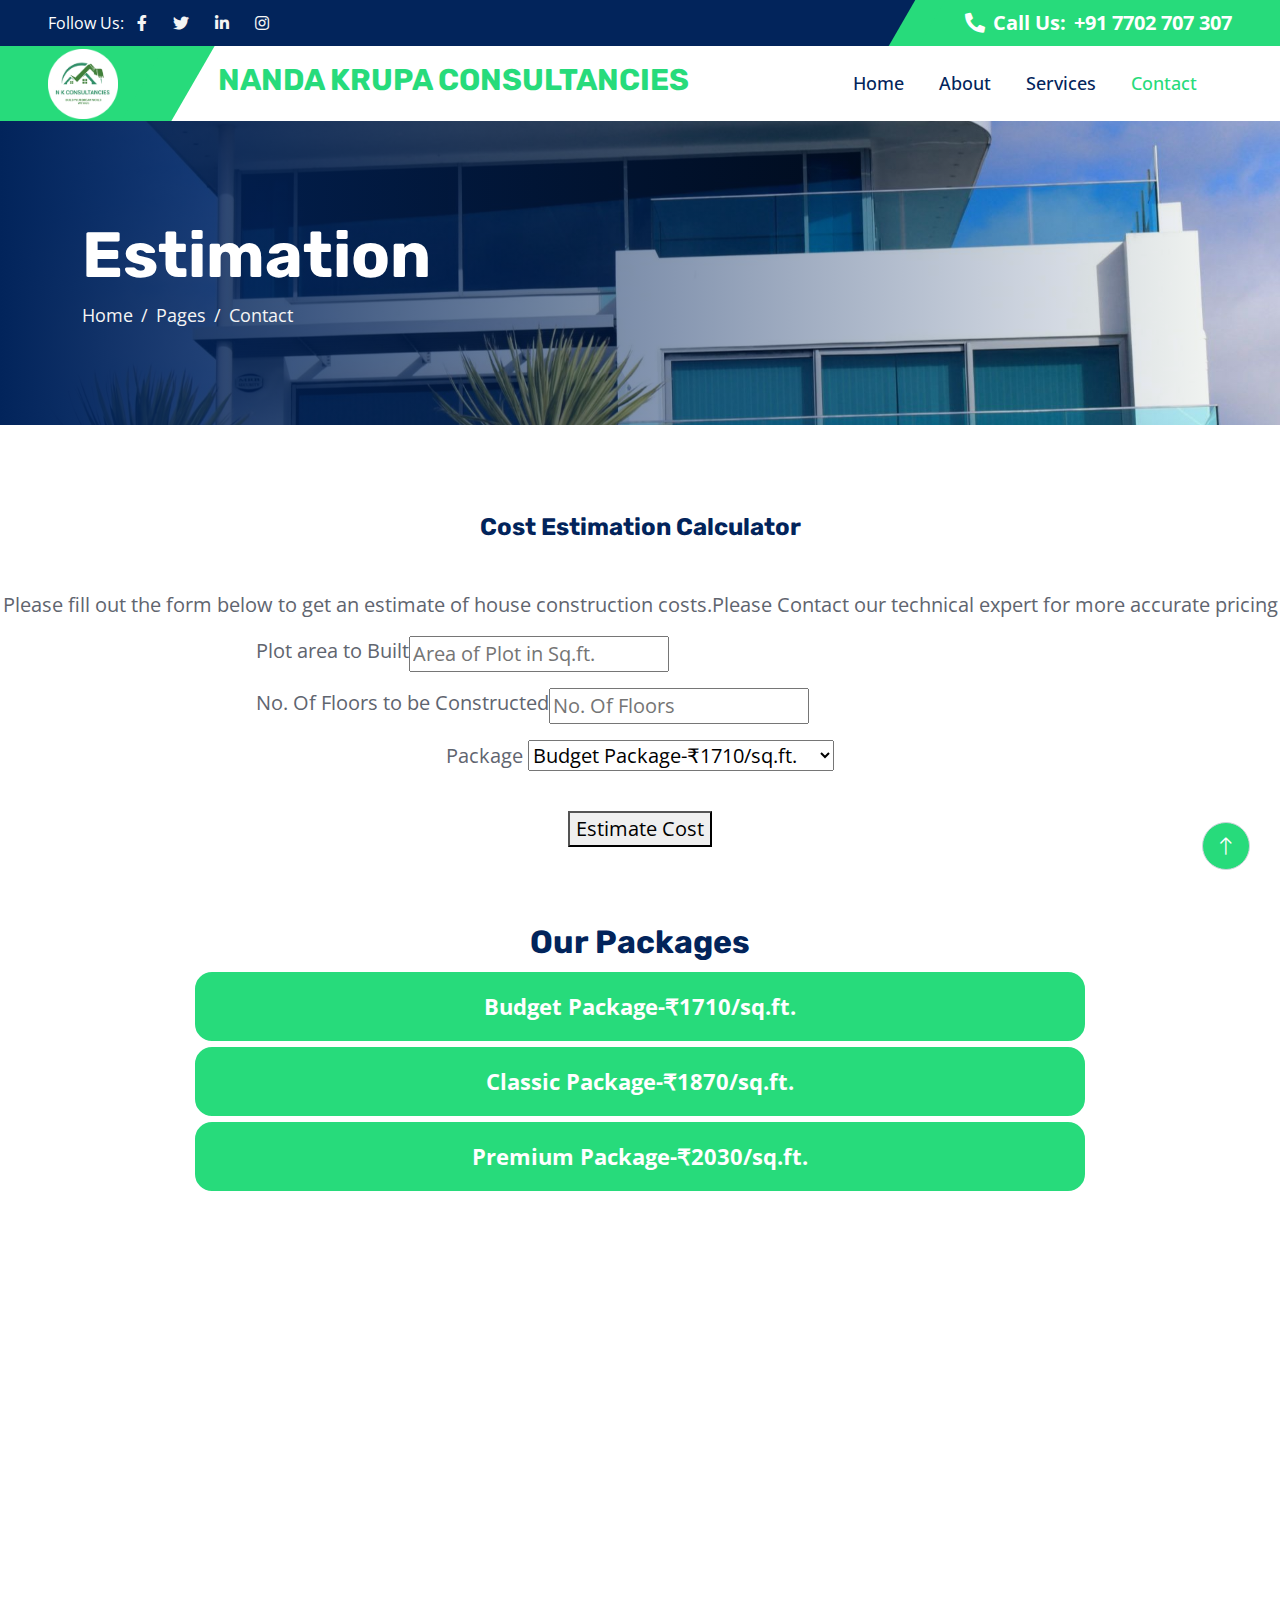
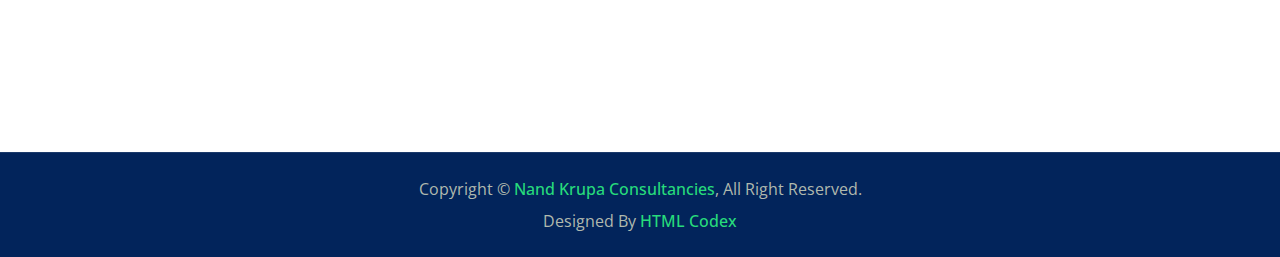
==== estimation.html @ 555794be "Add files via upload" ====
<!DOCTYPE html>
<html lang="en">
  <head>
    <meta charset="utf-8" />
    <title>N K Consultancies</title>
    <meta content="width=device-width, initial-scale=1.0" name="viewport" />
    <meta content="" name="keywords" />
    <meta content="" name="description" />

    <!-- Favicon -->
    <link href="favicon.png" rel="shortcut Icon" type="img/png" />

    <!-- Google Web Fonts -->
    <link rel="preconnect" href="https://fonts.googleapis.com" />
    <link rel="preconnect" href="https://fonts.gstatic.com" crossorigin />
    <link
      href="https://fonts.googleapis.com/css2?family=Open+Sans:wght@400;500;600&family=Rubik:wght@500;600;700&display=swap"
      rel="stylesheet"
    />

    <!-- Icon Font Stylesheet -->
    <link
      href="https://cdnjs.cloudflare.com/ajax/libs/font-awesome/5.10.0/css/all.min.css"
      rel="stylesheet"
    />
    <link
      href="https://cdn.jsdelivr.net/npm/bootstrap-icons@1.4.1/font/bootstrap-icons.css"
      rel="stylesheet"
    />

    <!-- Libraries Stylesheet -->
    <link href="lib/animate/animate.min.css" rel="stylesheet" />
    <link href="lib/owlcarousel/assets/owl.carousel.min.css" rel="stylesheet" />

    <!-- Customized Bootstrap Stylesheet -->
    <link href="css/bootstrap.min.css" rel="stylesheet" />

    <!-- Template Stylesheet -->
    <link href="css/style.css" rel="stylesheet" />
  </head>

  <body>
    <!-- Spinner Start -->
    <div
      id="spinner"
      class="show bg-white position-fixed translate-middle w-100 vh-100 top-50 start-50 d-flex align-items-center justify-content-center"
    >
      <div
        class="spinner-border text-primary"
        role="status"
        style="width: 3rem; height: 3rem"
      ></div>
    </div>
    <!-- Spinner End -->

    <!-- Topbar Start -->
    <div class="container-fluid bg-dark px-0">
      <div class="row g-0 d-none d-lg-flex">
        <div class="col-lg-6 ps-5 text-start">
          <div class="h-100 d-inline-flex align-items-center text-white">
            <span>Follow Us:</span>
            <a class="btn btn-link text-light" href=""
              ><i class="fab fa-facebook-f"></i
            ></a>
            <a class="btn btn-link text-light" href=""
              ><i class="fab fa-twitter"></i
            ></a>
            <a class="btn btn-link text-light" href=""
              ><i class="fab fa-linkedin-in"></i
            ></a>
            <a class="btn btn-link text-light" href=""
              ><i class="fab fa-instagram"></i
            ></a>
          </div>
        </div>
        <div class="col-lg-6 text-end">
          <div
            class="h-100 topbar-right d-inline-flex align-items-center text-white py-2 px-5"
          >
            <span class="fs-5 fw-bold me-2"
              ><i class="fa fa-phone-alt me-2"></i>Call Us:</span
            >
            <span class="fs-5 fw-bold">+91 7702 707 307</span>
          </div>
        </div>
      </div>
    </div>
    <!-- Topbar End -->

    <!-- Navbar Start -->
    <nav
      class="navbar navbar-expand-lg bg-white navbar-light sticky-top py-0 pe-5"
    >
      <a href="index.html" class="navbar-brand ps-5 me-0">
        <img
          class="logo"
          src="img/Logo.png"
          alt="N K Consulatancies"
          width="70px"
          height="70px"
        />
      </a>
      <h1 class="cotitle">NANDA KRUPA CONSULTANCIES</h1>
      <button
        type="button"
        class="navbar-toggler me-0"
        data-bs-toggle="collapse"
        data-bs-target="#navbarCollapse"
      >
        <span class="navbar-toggler-icon"></span>
      </button>
      <div class="collapse navbar-collapse" id="navbarCollapse">
        <div class="navbar-nav ms-auto p-4 p-lg-0">
          <a href="index.html" class="nav-item nav-link">Home</a>
          <a href="about.html" class="nav-item nav-link">About</a>
          <a href="service.html" class="nav-item nav-link">Services</a>
        <div class="nav-item dropdown">
            <!-- <a
              href="#"
              class="nav-link dropdown-toggle"
              data-bs-toggle="dropdown"
              >Pages</a
            > -->
            <div class="dropdown-menu bg-light m-0">
              <a href="project.html" class="dropdown-item">Projects</a>
              <a href="feature.html" class="dropdown-item">Features</a>
              <a href="team.html" class="dropdown-item">Our Team</a>
              <a href="testimonial.html" class="dropdown-item">Testimonial</a>
              <a href="404.html" class="dropdown-item">404 Page</a>
            </div>
          </div>
          <a href="contact.html" class="nav-item nav-link active">Contact</a>
        </div>
        <!-- <a href="" class="btn btn-primary px-3 d-none d-lg-block">Get A Quote</a> -->
      </div>
    </nav>
    <!-- Navbar End -->

    <!-- Page Header Start -->
    <div
      class="container-fluid page-header py-5 mb-5 wow fadeIn"
      data-wow-delay="0.1s"
    >
      <div class="container py-5">
        <h1 class="display-3 text-white animated slideInRight">Estimation</h1>
        <nav aria-label="breadcrumb">
          <ol class="breadcrumb animated slideInRight mb-0">
            <li class="breadcrumb-item"><a href="#">Home</a></li>
            <li class="breadcrumb-item"><a href="#">Pages</a></li>
            <li class="breadcrumb-item active" aria-current="page">Contact</li>
          </ol>
        </nav>
      </div>
    </div>
    <!-- Page Header End -->
    <div>
      <h2 class="paragrap">Cost Estimation Calculator</h2>
      <p class="ff">
        Please fill out the form below to get an estimate of house construction
        costs.Please Contact our technical expert for more accurate pricing
      </p>
      <p class="ilb">
        <label for="plot_area">Plot area to Built</label>
        <input
          type="number"
          id="plot_area"
          placeholder="Area of Plot in Sq.ft."
        />
      </p>

      <!-- </td>
          <td> -->
      <p class="ilb">
        <label for="no_Of_floor">No. Of Floors to be Constructed</label>
        <input type="number" id="no_Of_floor" placeholder="No. Of Floors" />
      </p>
      <!--  </td>
        </tr>
        <tr>
          <td rowspan="2"> -->
      <p class="cen">
        <label for="package">Package</label>
        <select id="package_value">
          <option value="1710">Budget Package-₹1710/sq.ft.</option>
          <option value="1870">Classic Package-₹1870/sq.ft.</option>
          <option value="2030">Premium Package-₹2030/sq.ft.</option>
        </select>
      </p>
      <!-- </td>
        </tr>
      </table> -->
      <br />
      <p class="cen">
        <button onclick="multiply()"><p class="est">Estimate Cost</p></button>
      </p>
      <div class="paragrap" id="total"></div>
    </div>

    <!--                                 Packages Start Here                        -->
    <h2 class="packages">Our Packages</h2>
    <button type="button" class="collapsible " id="package1">Budget Package-&#8377;1710/sq.ft.</button>
    <div class="content">
    <!--------------Budget details table starts here------->
    <section id="pack_one">
        <div class="row">
          <div class="benefits">
          <h3 class="paragrap">Structure</h3>
          </div>
          <table>
            <tr><th>Steel</th><td>Sunvik,Meenakshi,I Steel, Kamdhenu or equivalent</td></tr>
            <tr><th>Aggregrates</th><td>20mm&40mm </td></tr>  
            <tr><th>Blocks</th><td>Standard Solid Concrete blocks. 6 inch 4 inch</td></tr>
              <tr><th>Cement</th><td>Dalmia, Coromandal or Zuari or equivalent 43 or 53 grade </td></tr>
              <tr><th>RCC Design Mix </th><td>As per the structural designer recommendation</td></tr>
              <tr><th>Ceiling Height </th><td>1O feet (Finished Floor level to Finished Floor level) </td></tr>
          </table>
          <div class="benefits">
            <h3 class="paragrap">Kitchen</h3>
          </div>
          <table>
              <tr>
              <th>Ceramic Wall Tiles </th><td>( 2 feet above kitchen slab ) - Upto Rs.40 per Sqft </td>
              </tr>
              <tr><th>Main Sink Faucet </th><td>Upto Rs.1300</td></tr>
              <tr><th>Any Other Faucet & Accessories </th><td>ISI Marked </td></tr>
              <tr><th>Kitchen Sink </th><td>Stainless Steel Single Sink worth Rs.3000 </td></tr>
          </table>
          <div class="benefits">
            <h3 class="paragrap">Bathroom</h3>
          </div>
          <table>
            <tr>
            <tr><th>Bathroom Ceramic Wall Tiles</th><td>Tiles with 7 feet height - Upto Rs.40 per Sqft</td></tr>
            <tr><th>Sanitary ware & CP Fittings</th><td>Upto Rs.30000 per 1000 sqft of construction</td></tr>
            <tr><th>CPVC Pipe </th><td>Astral or equivalent </td></tr>
            <tr><th>Bathroom doors</th><td>Waterproof flush doors </td></tr>
             <tr><th>Mirror, Soap Dish, Towel Rail</th><td></td></tr> 
            </tr>
          </table>
          <div class="benefits">
            <h3 class="paragrap">Doors and Windows</h3>
          </div>
          <table>
            <tr><th>Main Door</th><td>Flush Door With Veneer. Sal wood frame of 5 inch by 3 inch, worth Rs.13000 including fixtures </td></tr>
            <tr><th>Windows</th><td>Aluminum Windows with glass shutters and mesh shutters(3 track with 1 mesh) </td></tr>
            <tr><th>Internal Doors</th><td>Membrane doors / Flush Door with Laminates upto Rs.8OOO including fixtures. Door Frames of Sal Wood 4 inch by 2.5 inch </td></tr>
              <tr><th>Pooja Room Door </th><td></td></tr>
            </tr>
          </table>
          <div class="benefits">
            <h3 class="paragrap">Painting</h3>
          </div>
          <table>
            <tr><th>Interior Painting </th><td>JK Putty + Tractor Emulsion or equivalent </td></tr>
              <tr><th>Exterior Painting </th><td>Asian Primer+ Ace Exterior Emulsion Paint or equivalent</td></tr>
          </table>
          <div class="benefits">
            <h3 class="paragrap">Flooring</h3>
          </div>
          <table>
            <tr><th>Living Dining and Flooring</th><td>Tiles of value upto Rs.50 per sqft </td></tr>
            <tr><th>Rooms and Kitchen Flooring</th><td>Tiles upto Rs.50 per sqft </td></tr>
            <tr><th>Balcony and Open Areas Flooring</th><td>Anti-skid tiles of value upto Rs.40 per sqft</td></tr>
            <tr><th>Staircase Flooring </th><td>Sadarahalli Granite of value upto Rs.70 per sqft</td></tr>
            <tr><th>Parking Tiles </th><td>Anti-skid tiles of value upto 4O per sqft</td></tr>
            </tr>
          </table>
          <div class="benefits">
            <h3 class="paragrap">Electrical</h3>
          </div>
          <table>
            <tr><th>Wires</th><td>Fireproof wires by Fino lex</td></tr>
            <tr><th>Switches & Sockets</th><td>Anchor Roma</td></tr>
          </table>
          <div class="benefits">
            <h3 class="paragrap">Miscellaneous</h3>
          </div>
          <table>
            <tr><th>Overhead Tank</th><td>Sintex Double Layered 1000 ltrs</td></tr>
            <tr><th>Underground Sump</th><td>4000 litres </td></tr>
            <tr><th>Staircase Railing </th><td>MS Railing </td></tr>
            <tr><th>Window Grills</th><td></td></tr>
              </table>
        </div>
    </section>
    </div>
    <!--------------Budget details table ends here--------->
    <button type="button" class="collapsible " id="package2">Classic Package-&#8377;1870/sq.ft.</button>
    <div class="content">
         
         <!------------Classic details table starts here--------->
    <section id="pack_two">
            <div class="row">
              <div class="benefits">
              <h3 class="paragrap">Structure</h3>
              </div>
              <table>
                <tr><th>Steel</th><td>Sunvik,Meenakshi,I Steel, Kamdhenu or equivalent</td></tr>
                <tr><th>Aggregrates</th><td>20mm&40mm </td></tr>  
                <tr><th>Blocks</th><td>Standard Solid Concrete blocks. 6 inch 4 inch</td></tr>
                  <tr><th>Cement</th><td>ACC, Birla or equivalent of Grade - 43 or 53 </td></tr>
                  <tr><th>RCC Design Mix </th><td>As per the structural designer recommendation</td></tr>
                  <tr><th>Ceiling Height </th><td>IO feet (Finished Floor level to Finished Floor level) </td></tr>
              </table>
              <div class="benefits">
                <h3 class="paragrap">Kitchen</h3>
              </div>
              <table>
                  <tr>
                  <th>Ceramic Wall Tiles </th><td>( 2 feet above kitchen slab ) - Upto Rs.50 per Sqft </td>
                  </tr>
                  <tr><th>Main Sink Faucet </th><td>Upto Rs.1500</td></tr>
                  <tr><th>Any Other Faucet & Accessories </th><td>ISI Marked </td></tr>
                  <tr><th>Kitchen Sink </th><td>Stainless Steel Single Sink worth Rs.5000 </td></tr>
              </table>
              <div class="benefits">
                <h3 class="paragrap">Bathroom</h3>
              </div>
              <table>
                <tr>
                <tr><th>Bathroom Ceramic Wall Tiles</th><td>Tiles with 7 feet height - Upto Rs.50 per Sqft</td></tr>
                <tr><th>Sanitary ware & CP Fittings</th><td>Upto Rs.40000 per 1000 sqft of construction</td></tr>
                <tr><th>CPVC Pipe </th><td>Astral or equivalent </td></tr>
                <tr><th>Bathroom doors</th><td>Waterproof flush doors </td></tr>
                 <tr><th>Mirror, Soap Dish, Towel Rail</th><td></td></tr> 
                </tr>
              </table>
              <div class="benefits">
                <h3 class="paragrap">Doors and Windows</h3>
              </div>
              <table>
                <tr><th>Main Door</th><td>Flush Door With teak frame of 5 inch by 3 inch, worth Rs.20000 including fixtures </td></tr>
                <tr><th>Windows</th><td>Aluminum Windows with glass shutters and mesh shutters(3 track with l mesh) </td></tr>
                <tr><th>Internal Doors</th><td>Membrane doors / Flush Door with Laminates upto Rs.SOOO including fixtures. Door Frames of Sal Wood 4 inch by 2.5 inch </td></tr>
                  <tr><th>Pooja Room Door </th><td></td></tr>
                </tr>
              </table>
              <div class="benefits">
                <h3 class="paragrap">Painting</h3>
              </div>
              <table>
                <tr><th>Interior Painting </th><td>JK Putty + Tractor Shyne Emulsion or equivalent </td></tr>
                  <tr><th>Exterior Painting </th><td>Asian Primer+ Ace Exterior Emulsion Paint or equivalent</td></tr>
              </table>
              <div class="benefits">
                <h3 class="paragrap">Flooring</h3>
              </div>
              <table>
                <tr><th>Living Dining and Flooring</th><td>Tiles of value upto Rs.70 per sqft </td></tr>
                <tr><th>Rooms and Kitchen Flooring</th><td>Tiles upto Rs.60 per sqft </td></tr>
                <tr><th>Balcony and Open Areas Flooring</th><td>Anti-skid tiles of value upto Rs.50 per sqft</td></tr>
                <tr><th>Staircase Flooring </th><td>Sadarahalli Granite of value upto 􀀺 70 per sqft</td></tr>
                <tr><th>Parking 1i/es </th><td>Anti-skid tiles of value upto 5O per sqft</td></tr>
                </tr>
              </table>
              <div class="benefits">
                <h3 class="paragrap">Electrical</h3>
              </div>
              <table>
                <tr><th>Wires</th><td>Fireproof wires by Fino lex</td></tr>
                <tr><th>Switches & Sockets</th><td>Anchor Roma</td></tr>
              </table>
              <div class="benefits">
                <h3 class="paragrap">Miscellaneous</h3>
              </div>
              <table>
                <tr><th>Overhead Tank</th><td>Sintex Double Layered 1500 ltrs</td></tr>
                <tr><th>Underground Sump</th><td>6000 litres </td></tr>
                <tr><th>Staircase Railing </th><td>MS Railing </td></tr>
                <tr><th>Window Grills</th><td>Basic MS Grills with Enamel Paint at Rs.110 per sqft </td></tr>
                  </table>
            </div>
    </section>
    </div>
                           <!------------Classic details table ends here----------->
            <button type="button" class="collapsible " id="package3">Premium Package-&#8377;2030/sq.ft.</button>
            <div class="content">
                           <!-----------Premium details table starts here---------->
    <section id="pack_three">
                <div class="row">
                  <div class="benefits">
                  <h3 class="paragrap">Structure</h3>
                  </div>
                  <table>
                    <tr><th>Steel</th><td>JSW steel or equivalent </td></tr>
                    <tr><th>Aggregrates</th><td>20mm&40mm </td></tr>  
                    <tr><th>Blocks</th><td>Standard Solid Concrete blocks. 6 inch 4 inch</td></tr>
                      <tr><th>Cement</th><td>ACC, Birla or equivalent of Grade - 43 or 53 </td></tr>
                      <tr><th>RCC Design Mix </th><td>As per the structural designer recommendation</td></tr>
                      <tr><th>Ceiling Height </th><td>IO feet (Finished Floor level to Finished Floor level) </td></tr>
                  </table>
                  <div class="benefits">
                    <h3 class="paragrap">Kitchen</h3>
                  </div>
                  <table>
                      <tr>
                      <th>Ceramic Wall Tiles </th><td>( 2 feet above kitchen slab ) - Upto Rs.80 per Sqft </td>
                      </tr>
                      <tr><th>Main Sink Faucet </th><td>Upto Rs.3500</td></tr>
                      <tr><th>Any Other Faucet & Accessories </th><td>Jaquar/Parryware/Hindware</td></tr>
                      <tr><th>Kitchen Sink </th><td>Stainless Steel Single Sink or Granite finish worth Rs.8000/- (Futura , Carysil)</td></tr>
                  </table>
                  <div class="benefits">
                    <h3 class="paragrap">Bathroom</h3>
                  </div>
                  <table>
                    <tr>
                    <tr><th>Bathroom Ceramic Wall Tiles</th><td>Tiles with 7 feet height - Upto Rs.80 per Sqft</td></tr>
                    <tr><th>Sanitary ware & CP Fittings</th><td>Upto Rs.70000 per 1000 sqft of construction</td></tr>
                    <tr><th>CPVC Pipe </th><td>Ashirwad/Supreme or equivalent</td></tr>
                    <tr><th>Bathroom doors</th><td>Waterproof flush doors </td></tr>
                     <tr><th>Mirror, Soap Dish, Towel Rail</th><td>Worth Rs.7000 till I 000 ft of construction </td></tr> 
                    </tr>
                  </table>
                  <div class="benefits">
                    <h3 class="paragrap">Doors and Windows</h3>
                  </div>
                  <table>
                    <tr><th>Main Door</th><td>Teak Door With teak frame of 5 inch by 3.5 inch, worth Rs.40000 including fixtures </td></tr>
                    <tr><th>Windows</th><td>White Sal wood/UPVC Windows with glass and mesh shutters(3 track with 1 mesh)  </td></tr>
                    <tr><th>Internal Doors</th><td>Hardwood Panelled Door upto Rs. I 1000 including fixtures. Door Frames of Sal Wood 4 inch by 3 inch</td></tr>
                      <tr><th>Pooja Room Door </th><td>Burma Teak along with teak frame of 5inch by 2.5 inch, worth Rs.30000 </td></tr>
                    </tr>
                  </table>
                  <div class="benefits">
                    <h3 class="paragrap">Painting</h3>
                  </div>
                  <table>
                    <tr><th>Interior Painting </th><td>JK Putty + Apcolite Premium Emulsion or equivalent  </td></tr>
                      <tr><th>Exterior Painting </th><td>Asian Primer + Apex Exterior Emulsion Paint equivalent</td></tr>
                  </table>
                  <div class="benefits">
                    <h3 class="paragrap">Flooring</h3>
                  </div>
                  <table>
                    <tr><th>Living Dining and Flooring</th><td>Tiles of value upto Rs.140 per sqft </td></tr>
                    <tr><th>Rooms and Kitchen Flooring</th><td>Tiles upto Rs.120 per sqft </td></tr>
                    <tr><th>Balcony and Open Areas Flooring</th><td>Anti-skid tiles of value upto Rs.80 per sqft</td></tr>
                    <tr><th>Staircase Flooring </th><td>Sadarahalli Granite of value upto Rs.110 per sqft</td></tr>
                    <tr><th>Parking Tiles </th><td>Anti-skid tiles of value upto 7O per sqft</td></tr>
                    </tr>
                  </table>
                  <div class="benefits">
                    <h3 class="paragrap">Electrical</h3>
                  </div>
                  <table>
                    <tr><th>Wires</th><td>Fireproof wires by Fino lex</td></tr>
                    <tr><th>Switches & Sockets</th><td>Anchor Roma</td></tr>
                  </table>
                  <div class="benefits">
                    <h3 class="paragrap">Miscellaneous</h3>
                  </div>
                  <table>
                    <tr><th>Overhead Tank</th><td>Sintex Double Layered 2000 ltrs</td></tr>
                    <tr><th>Underground Sump</th><td>7000 litres </td></tr>
                    <tr><th>Staircase Railing </th><td>SS (Stainless Steel) Railing  </td></tr>
                    <tr><th>Window Grills</th><td>Windows MS Grills with Enamel Paint as per client requirement at n30 per sqft</td></tr>
                      </table>
                </div>
    </section>
            </div>
                              <!-----------Premium details table ends here---------->               
    <script>var coll = document.getElementsByClassName("collapsible");
        var i;
        
        for (i = 0; i < coll.length; i++) {
          coll[i].addEventListener("click", function() {
            this.classList.toggle("active");
            var content = this.nextElementSibling;
            if (content.style.display === "block") {
              content.style.display = "none";
            } else {
              content.style.display = "block";
            }
          });
        }</script>
    <!-- Footer Start -->
    <div
      class="container-fluid bg-dark footer mt-5 py-5 wow fadeIn"
      data-wow-delay="0.1s"
    >
      <div class="container py-5">
        <div class="row g-5">
          <div class="col-lg-3 col-md-6">
            <h5 class="text-white mb-4">Our Office</h5>
            <p class="mb-2">
              <i class="fa fa-map-marker-alt me-3"></i>Door No. 1-1-134,
              Thimmapuram Main Street, Akkulapeta Post, Amadalavalasa,
              <br />
              Srikakulam-532185 (A.P) .
            </p>
            <p class="mb-2">
              <i class="fa fa-phone-alt me-3"></i>+91 7702 707 307
            </p>
            <p class="mb-2">
              <i class="fa fa-envelope me-3"></i
              >nandakrupaconsultancies@gmail.com
            </p>
            <div class="d-flex pt-3">
              <a class="btn btn-square btn-primary rounded-circle me-2" href=""
                ><i class="fab fa-twitter"></i
              ></a>
              <a class="btn btn-square btn-primary rounded-circle me-2" href=""
                ><i class="fab fa-facebook-f"></i
              ></a>
              <a class="btn btn-square btn-primary rounded-circle me-2" href=""
                ><i class="fab fa-youtube"></i
              ></a>
              <a class="btn btn-square btn-primary rounded-circle me-2" href=""
                ><i class="fab fa-linkedin-in"></i
              ></a>
            </div>
          </div>
          <!--  <div class="col-lg-3 col-md-6">
            <h5 class="text-white mb-4">Quick Links</h5>
            <a class="btn btn-link" href="">About Us</a>
            <a class="btn btn-link" href="">Contact Us</a>
            <a class="btn btn-link" href="">Our Services</a>
            <a class="btn btn-link" href="">Terms & Condition</a>
            <a class="btn btn-link" href="">Support</a>
          </div> -->
          <div class="col-lg-3 col-md-6">
            <h5 class="text-white mb-4">Business Hours</h5>
            <p class="mb-1">Monday - Friday</p>
            <h6 class="text-light">09:00 am - 07:00 pm</h6>
            <p class="mb-1">Saturday</p>
            <h6 class="text-light">09:00 am - 12:00 pm</h6>
            <p class="mb-1">Sunday</p>
            <h6 class="text-light">Closed</h6>
          </div>
          <!-- <div class="col-lg-3 col-md-6">
            <h5 class="text-white mb-4">Newsletter</h5>
            <p>Dolor amet sit justo amet elitr clita ipsum elitr est.</p>
            <div class="position-relative w-100">
              <input
                class="form-control bg-transparent w-100 py-3 ps-4 pe-5"
                type="text"
                placeholder="Your email"
              />
              <button
                type="button"
                class="btn btn-primary py-2 position-absolute top-0 end-0 mt-2 me-2"
              >
                SignUp
              </button>
            </div>
          </div> -->
        </div>
      </div>
    </div>
    <!-- Footer End -->

    <!-- Copyright Start -->
    <div class="container-fluid copyright bg-dark py-4">
      <div class="container text-center">
        <p class="mb-2">
          Copyright &copy;
          <a class="fw-semi-bold" href="#">Nand Krupa Consultancies</a>, All
          Right Reserved.
        </p>
        <!--/*** This template is free as long as you keep the footer author’s credit link/attribution link/backlink. If you'd like to use the template without the footer author’s credit link/attribution link/backlink, you can purchase the Credit Removal License from "https://htmlcodex.com/credit-removal". Thank you for your support. ***/-->
        <p class="mb-0">
          Designed By
          <a class="fw-semi-bold" href="https://htmlcodex.com">HTML Codex</a>
        </p>
      </div>
    </div>
    <!-- Copyright End -->

    <!-- Back to Top -->
    <a
      href="#"
      class="btn btn-lg btn-primary btn-lg-square rounded-circle back-to-top"
      ><i class="bi bi-arrow-up"></i
    ></a>

    <!-- JavaScript Libraries -->
    <script src="https://code.jquery.com/jquery-3.4.1.min.js"></script>
    <script src="https://cdn.jsdelivr.net/npm/bootstrap@5.0.0/dist/js/bootstrap.bundle.min.js"></script>
    <script src="lib/wow/wow.min.js"></script>
    <script src="lib/easing/easing.min.js"></script>
    <script src="lib/waypoints/waypoints.min.js"></script>
    <script src="lib/owlcarousel/owl.carousel.min.js"></script>
    <script src="lib/counterup/counterup.min.js"></script>

    <!-- Template Javascript -->
    <script src="js/main.js"></script>
    <!-- Cost Estimation Javascript -->
    <script type="text/javascript">
      function multiply() {
        var n1 = parseFloat(document.getElementById("plot_area").value);
        var n2 = parseFloat(document.getElementById("no_Of_floor").value);
        var n3 = parseFloat(document.getElementById("package_value").value);
        var total = n1 * n2 * n3;
        document.getElementById("total").innerHTML =
          "Total Cost For Your Construction is: ₹ " + total+"/-";
      }
    </script>
  </body>
</html>
---- css/style.css ----
/********** Template CSS **********/
:root {
  --primary: #27db7b;
  --secondary: #5f656f;
  --light: #f5f5f5;
  --dark: #02245b;
}

.back-to-top {
  position: fixed;
  display: none;
  right: 30px;
  bottom: 30px;
  z-index: 99;
}

h1,
h2,
.h1,
.h2,
.fw-bold {
  font-weight: 700 !important;
}

h3,
h4,
.h3,
.h4,
.fw-medium {
  font-weight: 600 !important;
}

h5,
h6,
.h5,
.h6,
.fw-semi-bold {
  font-weight: 500 !important;
}

/*** Spinner ***/
#spinner {
  opacity: 0;
  visibility: hidden;
  transition: opacity 0.5s ease-out, visibility 0s linear 0.5s;
  z-index: 99999;
}

#spinner.show {
  transition: opacity 0.5s ease-out, visibility 0s linear 0s;
  visibility: visible;
  opacity: 1;
}

/*** Button ***/
.btn {
  transition: 0.5s;
  font-weight: 500;
}

.btn-primary,
.btn-outline-primary:hover {
  color: #ffffff;
}

.btn-square {
  width: 38px;
  height: 38px;
}

.btn-sm-square {
  width: 32px;
  height: 32px;
}

.btn-lg-square {
  width: 48px;
  height: 48px;
}

.btn-square,
.btn-sm-square,
.btn-lg-square {
  padding: 0;
  display: flex;
  align-items: center;
  justify-content: center;
  font-weight: normal;
}

.topbar-right {
  position: relative;
  background: var(--primary);
}

.topbar-right::before {
  position: absolute;
  content: "";
  width: 30px;
  height: 100%;
  top: 0;
  left: -15px;
  transform: skewX(-30deg);
  background-color: var(--primary);
}

/*** Navbar ***/
.navbar.sticky-top {
  top: -100px;
  transition: 0.5s;
}

.navbar .navbar-brand {
  position: relative;
  padding-right: 50px;
  height: 75px;
  display: flex;
  align-items: center;
  background: var(--primary);
}

.navbar .navbar-brand::after {
  position: absolute;
  content: "";
  width: 50px;
  height: 100%;
  top: 0;
  right: -25px;
  transform: skewX(-30deg);
  background-color: var(--primary);
}

.navbar .navbar-nav .nav-link {
  margin-right: 35px;
  padding: 20px 0;
  color: var(--dark);
  font-size: 18px;
  font-weight: 500;
  outline: none;
}

.navbar .navbar-nav .nav-link:hover,
.navbar .navbar-nav .nav-link.active {
  color: var(--primary);
}

.navbar .dropdown-toggle::after {
  border: none;
  content: "\f107";
  font-family: "Font Awesome 5 Free";
  font-weight: 900;
  vertical-align: middle;
  margin-left: 8px;
}

@media (max-width: 991.98px) {
  .navbar .navbar-nav .nav-link {
    margin-right: 0;
    padding: 10px 0;
  }

  .navbar .navbar-nav {
    border-top: 1px solid #eeeeee;
  }
}

@media (min-width: 992px) {
  .navbar .nav-item .dropdown-menu {
    display: block;
    border: none;
    margin-top: 0;
    top: 150%;
    opacity: 0;
    visibility: hidden;
    transition: 0.5s;
  }

  .navbar .nav-item:hover .dropdown-menu {
    top: 100%;
    visibility: visible;
    transition: 0.5s;
    opacity: 1;
  }
}

/*** Header ***/
.carousel-caption {
  top: 0;
  left: 0;
  right: 0;
  bottom: 0;
  display: flex;
  align-items: center;
  background: linear-gradient(
    to right,
    rgba(2, 36, 91, 1) 0%,
    rgba(2, 36, 91, 0) 100%
  );
  z-index: 1;
}

.carousel-control-prev,
.carousel-control-next {
  width: 15%;
}

.carousel-control-prev-icon,
.carousel-control-next-icon {
  width: 3.5rem;
  height: 3.5rem;
  background-color: var(--primary);
  border: 15px solid var(--primary);
  border-radius: 3.5rem;
}

@media (max-width: 768px) {
  #header-carousel .carousel-item {
    position: relative;
    min-height: 450px;
  }

  #header-carousel .carousel-item img {
    position: absolute;
    width: 100%;
    height: 100%;
    object-fit: cover;
  }
}

.page-header {
  background: linear-gradient(
      to right,
      rgba(2, 36, 91, 1) 0%,
      rgba(2, 36, 91, 0) 100%
    ),
    url(../img/carousel-2.jpg) center center no-repeat;
  background-size: cover;
}

.page-header .breadcrumb-item + .breadcrumb-item::before {
  color: var(--light);
}

.page-header .breadcrumb-item,
.page-header .breadcrumb-item a {
  font-size: 18px;
  color: var(--light);
}

/*** Facts ***/
.facts {
  position: relative;
  margin: 6rem 0;
  background: var(--dark);
}

.facts .border {
  border-color: rgba(255, 255, 255, 0.1) !important;
}

/*** Features ***/
.btn-play {
  position: absolute;
  top: 50%;
  right: -30px;
  transform: translateY(-50%);
  display: block;
  box-sizing: content-box;
  width: 16px;
  height: 26px;
  border-radius: 100%;
  border: none;
  outline: none !important;
  padding: 18px 20px 20px 28px;
  background: var(--primary);
}

@media (max-width: 992px) {
  .btn-play {
    left: 50%;
    right: auto;
    transform: translate(-50%, -50%);
  }
}

.btn-play:before {
  content: "";
  position: absolute;
  z-index: 0;
  left: 50%;
  top: 50%;
  transform: translateX(-50%) translateY(-50%);
  display: block;
  width: 60px;
  height: 60px;
  background: var(--primary);
  border-radius: 100%;
  animation: pulse-border 1500ms ease-out infinite;
}

.btn-play:after {
  content: "";
  position: absolute;
  z-index: 1;
  left: 50%;
  top: 50%;
  transform: translateX(-50%) translateY(-50%);
  display: block;
  width: 60px;
  height: 60px;
  background: var(--primary);
  border-radius: 100%;
  transition: all 200ms;
}

.btn-play span {
  display: block;
  position: relative;
  z-index: 3;
  width: 0;
  height: 0;
  left: -1px;
  border-left: 16px solid #ffffff;
  border-top: 11px solid transparent;
  border-bottom: 11px solid transparent;
}

@keyframes pulse-border {
  0% {
    transform: translateX(-50%) translateY(-50%) translateZ(0) scale(1);
    opacity: 1;
  }

  100% {
    transform: translateX(-50%) translateY(-50%) translateZ(0) scale(2);
    opacity: 0;
  }
}

.modal-video .modal-dialog {
  position: relative;
  max-width: 800px;
  margin: 60px auto 0 auto;
}

.modal-video .modal-body {
  position: relative;
  padding: 0px;
}

.modal-video .close {
  position: absolute;
  width: 30px;
  height: 30px;
  right: 0px;
  top: -30px;
  z-index: 999;
  font-size: 30px;
  font-weight: normal;
  color: #ffffff;
  background: #000000;
  opacity: 1;
}

/*** Service ***/
.service-item {
  position: relative;
  margin: 65px 0 25px 0;
  box-shadow: 0 0 45px rgba(0, 0, 0, 0.07);
}

.service-item .service-img {
  position: absolute;
  padding: 12px;
  width: 130px;
  height: 130px;
  top: -65px;
  left: 50%;
  transform: translateX(-50%);
  background: #ffffff;
  box-shadow: 0 0 45px rgba(0, 0, 0, 0.09);
  z-index: 2;
}

.service-item .service-detail {
  position: absolute;
  width: 100%;
  height: 100%;
  top: 0;
  left: 0;
  overflow: hidden;
  z-index: 1;
}

.service-item .service-title {
  position: absolute;
  padding: 65px 30px 25px 30px;
  width: 100%;
  height: 100%;
  top: 0;
  left: 0;
  display: flex;
  flex-direction: column;
  align-items: center;
  justify-content: center;
  text-align: center;
  background: #ffffff;
  transition: 0.5s;
}

.service-item:hover .service-title {
  top: -100%;
}

.service-item .service-text {
  position: absolute;
  overflow: hidden;
  padding: 65px 30px 25px 30px;
  width: 100%;
  height: 100%;
  top: 100%;
  left: 0;
  display: flex;
  align-items: center;
  text-align: center;
  background: rgba(2, 36, 91, 0.7);
  transition: 0.5s;
}

.service-item:hover .service-text {
  top: 0;
}

.service-item .service-text::before {
  position: absolute;
  content: "";
  width: 100%;
  height: 100px;
  top: -100%;
  left: 0;
  transform: skewY(-12deg);
  background: #ffffff;
  transition: 0.5s;
}

.service-item:hover .service-text::before {
  top: -55px;
}

.service-item .btn {
  position: absolute;
  width: 130px;
  height: 50px;
  left: 50%;
  bottom: -25px;
  transform: translateX(-50%);
  display: flex;
  align-items: center;
  justify-content: center;
  color: var(--secondary);
  background: #ffffff;
  border: none;
  box-shadow: 0 0 45px rgba(0, 0, 0, 0.09);
  z-index: 2;
}

.service-item .btn:hover {
  color: #ffffff;
  background: var(--primary);
}

/*** Project ***/
.project-carousel {
  position: relative;
  background: var(--dark);
}

.project-item {
  position: relative;
  display: block;
}

.project-item img {
  transition: 0.5s;
}

.project-item:hover img,
.project-carousel .owl-item.center img {
  margin-top: -60px;
}

.project-item .project-title {
  position: absolute;
  padding: 0 15px;
  width: 100%;
  height: 80px;
  bottom: -110px;
  left: 0;
  display: flex;
  align-items: center;
  justify-content: center;
  text-align: center;
  background: var(--dark);
  transition: 0.5s;
}

.project-item:hover .project-title,
.project-carousel .owl-item.center .project-title {
  bottom: -60px;
}

.project-item .project-title::before {
  position: absolute;
  content: "";
  width: 100%;
  height: 30px;
  top: -15px;
  left: 0;
  transform: skewY(-5deg);
  background: var(--dark);
  transition: 0.5s;
}

.project-carousel .owl-nav {
  position: absolute;
  width: 100%;
  height: 45px;
  top: 50%;
  left: 0;
  transform: translateY(-50%);
  display: flex;
  justify-content: space-between;
  transition: 0.5s;
  opacity: 0;
  z-index: 1;
}

.project-carousel:hover .owl-nav {
  opacity: 1;
}

.project-carousel .owl-nav .owl-prev,
.project-carousel .owl-nav .owl-next {
  margin: 0 30px;
  width: 45px;
  height: 45px;
  display: flex;
  align-items: center;
  justify-content: center;
  color: #ffffff;
  background: var(--primary);
  border-radius: 45px;
  font-size: 22px;
  transition: 0.5s;
}

/*** Team ***/
.team-item .team-social {
  position: absolute;
  width: 100%;
  height: 100%;
  top: 0;
  left: -100%;
  display: flex;
  align-items: center;
  background: var(--primary);
  transition: 0.5s;
}

.team-item:hover .team-social {
  left: 0;
}

/*** Testimonial ***/
.testimonial-carousel::before {
  position: absolute;
  content: "";
  top: 0;
  left: 0;
  height: 100%;
  width: 0;
  background: linear-gradient(
    to right,
    rgba(255, 255, 255, 1) 0%,
    rgba(255, 255, 255, 0) 100%
  );
  z-index: 1;
}

.testimonial-carousel::after {
  position: absolute;
  content: "";
  top: 0;
  right: 0;
  height: 100%;
  width: 0;
  background: linear-gradient(
    to left,
    rgba(255, 255, 255, 1) 0%,
    rgba(255, 255, 255, 0) 100%
  );
  z-index: 1;
}

@media (min-width: 768px) {
  .testimonial-carousel::before,
  .testimonial-carousel::after {
    width: 200px;
  }
}

@media (min-width: 992px) {
  .testimonial-carousel::before,
  .testimonial-carousel::after {
    width: 300px;
  }
}

.testimonial-carousel .owl-nav {
  position: absolute;
  width: 350px;
  top: 20px;
  left: 50%;
  transform: translateX(-50%);
  display: flex;
  justify-content: space-between;
  opacity: 0;
  transition: 0.5s;
  z-index: 1;
}

.testimonial-carousel:hover .owl-nav {
  width: 300px;
  opacity: 1;
}

.testimonial-carousel .owl-nav .owl-prev,
.testimonial-carousel .owl-nav .owl-next {
  position: relative;
  color: var(--primary);
  font-size: 45px;
  transition: 0.5s;
}

.testimonial-carousel .owl-nav .owl-prev:hover,
.testimonial-carousel .owl-nav .owl-next:hover {
  color: var(--dark);
}

.testimonial-carousel .testimonial-img img {
  width: 100px;
  height: 100px;
}

.testimonial-carousel .testimonial-img .btn-square {
  position: absolute;
  bottom: -19px;
  left: 50%;
  transform: translateX(-50%);
}

.testimonial-carousel .owl-item .testimonial-text {
  margin-bottom: 30px;
  box-shadow: 0 0 45px rgba(0, 0, 0, 0.08);
  transform: scale(0.8);
  transition: 0.5s;
}

.testimonial-carousel .owl-item.center .testimonial-text {
  transform: scale(1);
}

/*** Footer ***/
.footer {
  color: #b0b9ae;
}

.footer .btn.btn-link {
  display: block;
  margin-bottom: 5px;
  padding: 0;
  text-align: left;
  color: #b0b9ae;
  font-weight: normal;
  text-transform: capitalize;
  transition: 0.3s;
}

.footer .btn.btn-link::before {
  position: relative;
  content: "\f105";
  font-family: "Font Awesome 5 Free";
  font-weight: 900;
  margin-right: 10px;
}

.footer .btn.btn-link:hover {
  color: var(--light);
  letter-spacing: 1px;
  box-shadow: none;
}

.copyright {
  color: #b0b9ae;
  border-top: 1px solid rgba(255, 255, 255, 0.1);
}
/* .logo {
  margin-left: 30px;
}
 */
.cotitle {
  color: #27db7b;
  padding-left: 50px;
  font-size: 30px;
}
h4.text-green {
  color: var(--primary);
}
table,
th,
td {
  margin-left: 15%;
  font-size: 1.2rem;
  border: 2px solid #000000;
  border-collapse: collapse;
  text-align: center;
  margin-left: auto;
  margin-right: auto;
  height: 50px;
}
.paragrap {
  font-size: 1.5rem;
  padding-top: 40px;
  padding-bottom: 20px;
  text-align: center;
}
.collapsible {
  background-color: #27db7b;
  color: white;
  cursor: pointer;
  padding: 18px;
  width: 100%;
  border: solid #fff;
  border-radius: 20px;
  text-align: left;
  outline: none;
  font-size: 22px;
  font-weight: bold;
  width: 70%;
  margin-left: 15%;
  text-align: center;
}
.collapsible:hover {
  background-color: #02245b;
}

.content {
  padding: 0 18px;
  display: none;
  overflow: hidden;
  background-color: #f1f1f1;
  margin-left: 15%;
  margin-right: 15%;
}
.packages {
  text-align: center;
}
.calc {
  padding: 25px 25px 25px 25px;
}
.ff {
  text-align: center;
  font-size: 20px;
  padding-top: 20px;
}
.eb {
  margin-left: auto;
  margin-right: auto;
}
.ilb {
  display: inline-flex;
  padding-left: 20%;
  font-size: 20px;
}
.cen {
  text-align: center;
  font-size: 20px;
}
.est {
  font-size: 20px;
  margin: 0px;
}
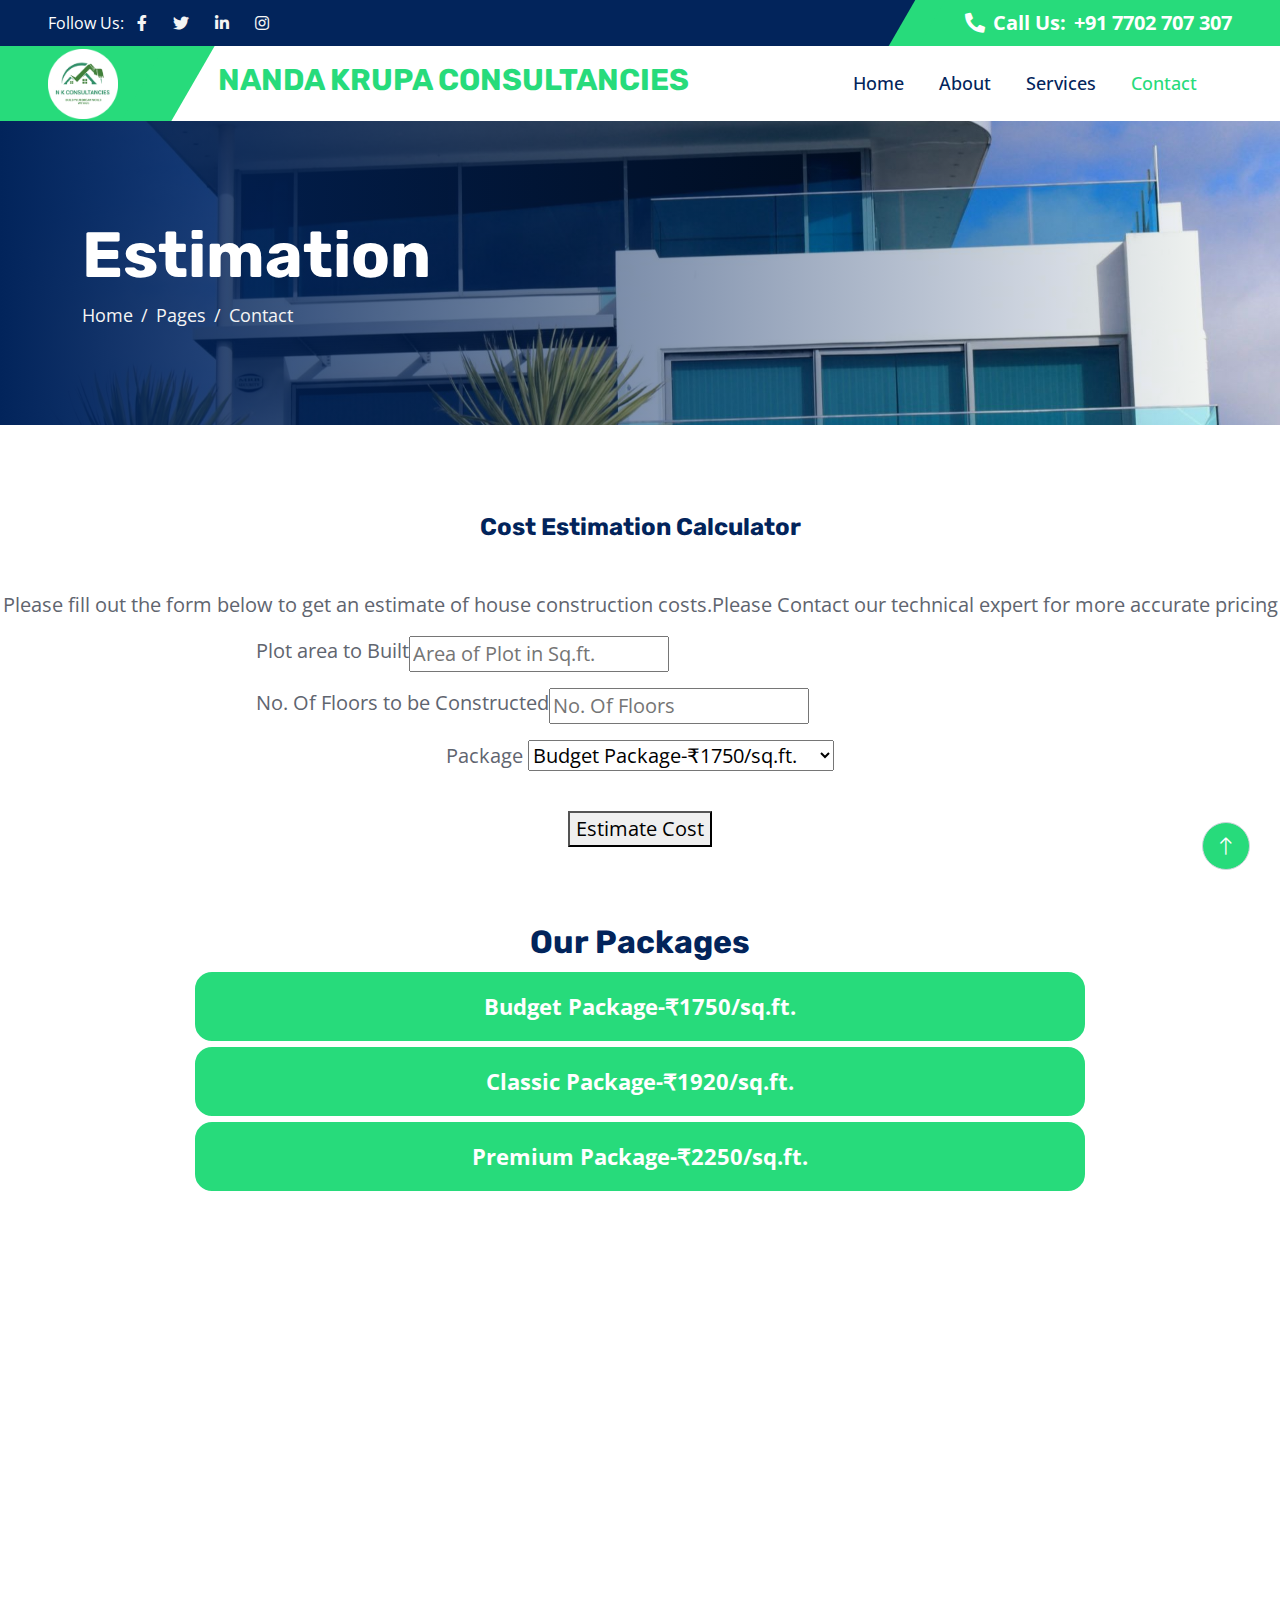
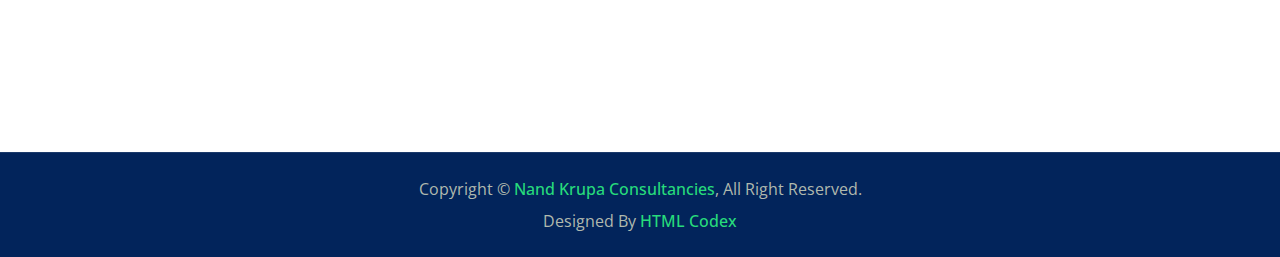
==== commit 6fdfc4c2: "Rates Adjustments" ====
--- a/estimation.html
+++ b/estimation.html
@@ -181,9 +181,9 @@
       <p class="cen">
         <label for="package">Package</label>
         <select id="package_value">
-          <option value="1710">Budget Package-₹1710/sq.ft.</option>
-          <option value="1870">Classic Package-₹1870/sq.ft.</option>
-          <option value="2030">Premium Package-₹2030/sq.ft.</option>
+          <option value="1750">Budget Package-₹1750/sq.ft.</option>
+          <option value="1920">Classic Package-₹1920/sq.ft.</option>
+          <option value="2250">Premium Package-₹2250/sq.ft.</option>
         </select>
       </p>
       <!-- </td>
@@ -198,7 +198,7 @@
 
     <!--                                 Packages Start Here                        -->
     <h2 class="packages">Our Packages</h2>
-    <button type="button" class="collapsible " id="package1">Budget Package-&#8377;1710/sq.ft.</button>
+    <button type="button" class="collapsible " id="package1">Budget Package-&#8377;1750/sq.ft.</button>
     <div class="content">
     <!--------------Budget details table starts here------->
     <section id="pack_one">
@@ -207,85 +207,87 @@
           <h3 class="paragrap">Structure</h3>
           </div>
           <table>
-            <tr><th>Steel</th><td>Sunvik,Meenakshi,I Steel, Kamdhenu or equivalent</td></tr>
-            <tr><th>Aggregrates</th><td>20mm&40mm </td></tr>  
-            <tr><th>Blocks</th><td>Standard Solid Concrete blocks. 6 inch 4 inch</td></tr>
-              <tr><th>Cement</th><td>Dalmia, Coromandal or Zuari or equivalent 43 or 53 grade </td></tr>
-              <tr><th>RCC Design Mix </th><td>As per the structural designer recommendation</td></tr>
-              <tr><th>Ceiling Height </th><td>1O feet (Finished Floor level to Finished Floor level) </td></tr>
+            <tr><th>Steel</th><td> IS Standard</td></tr>
+            <tr><th>Aggregrates</th><td> 12mm, 20mm & 40mm </td></tr>  
+            <tr><th>Blocks</th><td>Red Burnt Bricks</td></tr>
+            <tr><th>Cement</th><td> ISI Marked Cement </td></tr>
+            <tr><th>RCC Design Mix </th><td>As per the structural designer recommendation</td></tr>
+            <tr><th>Ceiling Height </th><td>1O feet (Finished Floor level to Finished Floor level) </td></tr>
+            <tr><th>Internal Plastering </th><td>Cement Mortor with ratio 1:4 (8mm thick)</td></tr>
+            <tr><th>External Plastering </th><td>Cement Mortor with ratio 1:4 (8mm thick) </td></tr>
           </table>
           <div class="benefits">
             <h3 class="paragrap">Kitchen</h3>
           </div>
           <table>
-              <tr>
-              <th>Ceramic Wall Tiles </th><td>( 2 feet above kitchen slab ) - Upto Rs.40 per Sqft </td>
-              </tr>
-              <tr><th>Main Sink Faucet </th><td>Upto Rs.1300</td></tr>
-              <tr><th>Any Other Faucet & Accessories </th><td>ISI Marked </td></tr>
-              <tr><th>Kitchen Sink </th><td>Stainless Steel Single Sink worth Rs.3000 </td></tr>
+            <tr>
+            <!-- <th>Ceramic Wall Tiles </th><td>ISI Marked ( 2 feet above kitchen Platform )</td> -->
+            </tr>
+            <!-- <tr><th>Main Sink Faucet </th><td>Upto Rs.1300</td></tr> -->
+            <tr><th> Faucets & Accessories </th><td> ISI Marked </td></tr>
+            <tr><th>Kitchen Sink </th><td> Stainless Steel Single Sink </td></tr>
           </table>
           <div class="benefits">
             <h3 class="paragrap">Bathroom</h3>
           </div>
           <table>
             <tr>
-            <tr><th>Bathroom Ceramic Wall Tiles</th><td>Tiles with 7 feet height - Upto Rs.40 per Sqft</td></tr>
-            <tr><th>Sanitary ware & CP Fittings</th><td>Upto Rs.30000 per 1000 sqft of construction</td></tr>
-            <tr><th>CPVC Pipe </th><td>Astral or equivalent </td></tr>
-            <tr><th>Bathroom doors</th><td>Waterproof flush doors </td></tr>
-             <tr><th>Mirror, Soap Dish, Towel Rail</th><td></td></tr> 
+            <tr><th>Bathroom Ceramic Wall Tiles</th><td>Tiles with 1.8 M height</td></tr>
+            <tr><th>Sanitary ware & CP Fittings</th><td> ISI Marked </td></tr>
+            <tr><th>CPVC Pipe </th><td>ISI Marked </td></tr>
+            <tr><th>Bathroom doors</th><td> PVC flush doors </td></tr>
+             <!-- <tr><th>Mirror, Soap Dish, Towel Rail</th><td></td></tr> --> 
             </tr>
           </table>
           <div class="benefits">
             <h3 class="paragrap">Doors and Windows</h3>
           </div>
           <table>
-            <tr><th>Main Door</th><td>Flush Door With Veneer. Sal wood frame of 5 inch by 3 inch, worth Rs.13000 including fixtures </td></tr>
-            <tr><th>Windows</th><td>Aluminum Windows with glass shutters and mesh shutters(3 track with 1 mesh) </td></tr>
-            <tr><th>Internal Doors</th><td>Membrane doors / Flush Door with Laminates upto Rs.8OOO including fixtures. Door Frames of Sal Wood 4 inch by 2.5 inch </td></tr>
-              <tr><th>Pooja Room Door </th><td></td></tr>
+            <tr><th>Main Door</th><td> Wooden Door </td></tr>
+            <tr><th>Windows</th><td> Aluminium / Wood </td></tr>
+            <tr><th>Internal Doors</th><td>Wooden Doors </td></tr>
+            <!-- <tr><th>Pooja Room Door </th><td></td></tr> -->
             </tr>
           </table>
           <div class="benefits">
             <h3 class="paragrap">Painting</h3>
           </div>
           <table>
-            <tr><th>Interior Painting </th><td>JK Putty + Tractor Emulsion or equivalent </td></tr>
-              <tr><th>Exterior Painting </th><td>Asian Primer+ Ace Exterior Emulsion Paint or equivalent</td></tr>
+            <tr><th>Interior Painting </th><td>Primer + Emulsion or equivalent </td></tr>
+            <tr><th>Exterior Painting </th><td>Primer+ Exterior Emulsion Paint or equivalent</td></tr>
           </table>
           <div class="benefits">
             <h3 class="paragrap">Flooring</h3>
           </div>
           <table>
-            <tr><th>Living Dining and Flooring</th><td>Tiles of value upto Rs.50 per sqft </td></tr>
-            <tr><th>Rooms and Kitchen Flooring</th><td>Tiles upto Rs.50 per sqft </td></tr>
-            <tr><th>Balcony and Open Areas Flooring</th><td>Anti-skid tiles of value upto Rs.40 per sqft</td></tr>
-            <tr><th>Staircase Flooring </th><td>Sadarahalli Granite of value upto Rs.70 per sqft</td></tr>
-            <tr><th>Parking Tiles </th><td>Anti-skid tiles of value upto 4O per sqft</td></tr>
+            <tr><th>Living Dining and Flooring</th><td> Cement Flooring </td></tr>
+            <tr><th>Rooms and Kitchen Flooring</th><td> Cement Flooring  </td></tr>
+            <tr><th>Balcony and Open Areas Flooring</th><td> Cement Flooring </td></tr>
+            <tr><th>Staircase Flooring </th><td> Cement Flooring </td></tr>
+            <tr><th>Parking Tiles </th><td> Cement Flooring </td></tr>
             </tr>
           </table>
           <div class="benefits">
             <h3 class="paragrap">Electrical</h3>
           </div>
           <table>
-            <tr><th>Wires</th><td>Fireproof wires by Fino lex</td></tr>
-            <tr><th>Switches & Sockets</th><td>Anchor Roma</td></tr>
+            <tr><th>Wires</th><td>ISI Marked</td></tr>
+            <tr><th>Switches & Sockets</th><td>ISI Marked</td></tr>
           </table>
           <div class="benefits">
             <h3 class="paragrap">Miscellaneous</h3>
           </div>
           <table>
-            <tr><th>Overhead Tank</th><td>Sintex Double Layered 1000 ltrs</td></tr>
+            <tr><th>Overhead Tank</th><td>PVC Tank</td></tr>
             <tr><th>Underground Sump</th><td>4000 litres </td></tr>
-            <tr><th>Staircase Railing </th><td>MS Railing </td></tr>
-            <tr><th>Window Grills</th><td></td></tr>
-              </table>
+            <tr><th>Staircase Railing </th><td> BrickWork </td></tr>
+            <tr><th>Window Grills</th><td>MS Grills</td></tr>
+          </table>
         </div>
     </section>
     </div>
     <!--------------Budget details table ends here--------->
-    <button type="button" class="collapsible " id="package2">Classic Package-&#8377;1870/sq.ft.</button>
+    <button type="button" class="collapsible " id="package2">Classic Package-&#8377;1920/sq.ft.</button>
     <div class="content">
          
          <!------------Classic details table starts here--------->
@@ -295,44 +297,47 @@
               <h3 class="paragrap">Structure</h3>
               </div>
               <table>
-                <tr><th>Steel</th><td>Sunvik,Meenakshi,I Steel, Kamdhenu or equivalent</td></tr>
-                <tr><th>Aggregrates</th><td>20mm&40mm </td></tr>  
-                <tr><th>Blocks</th><td>Standard Solid Concrete blocks. 6 inch 4 inch</td></tr>
-                  <tr><th>Cement</th><td>ACC, Birla or equivalent of Grade - 43 or 53 </td></tr>
-                  <tr><th>RCC Design Mix </th><td>As per the structural designer recommendation</td></tr>
-                  <tr><th>Ceiling Height </th><td>IO feet (Finished Floor level to Finished Floor level) </td></tr>
+                <tr><th>Steel</th><td>Vizag Steel, JSW Steel, TATA Steel or equivalent</td></tr>
+                <tr><th>Aggregrates</th><td>12mm and 20mm & 40mm </td></tr>  
+                <tr><th>Blocks/Bricks </th><td> Red Burnt Bricks and/or Fly ash Bricks(For Basement)</td></tr>
+                <tr><th>Cement</th><td>Nagarjuna, Ultratech, JSW or equivalent of Grade - 43 or 53 </td></tr>
+                <tr><th>RCC Design Mix </th><td>M25 Grade with Ratio: 1:1.5:3 </td></tr>
+                <tr><th>Ceiling Height </th><td>10 feet (Finished Floor level to Finished Floor level) </td></tr>
+                <tr><th>Internal Plastering </th><td>Cement Mortor with ratio 1:4 (8mm thick)</td></tr>
+                <tr><th>External Plastering </th><td>Cement Mortor with ratio 1:4 (12mm thick) </td></tr>
               </table>
               <div class="benefits">
                 <h3 class="paragrap">Kitchen</h3>
               </div>
               <table>
                   <tr>
-                  <th>Ceramic Wall Tiles </th><td>( 2 feet above kitchen slab ) - Upto Rs.50 per Sqft </td>
+                  <th>Ceramic Wall Tiles </th><td>Kajaria, HR Jonson or equivalent (Upto 1M From Kitchen Platform) </td>
                   </tr>
-                  <tr><th>Main Sink Faucet </th><td>Upto Rs.1500</td></tr>
-                  <tr><th>Any Other Faucet & Accessories </th><td>ISI Marked </td></tr>
-                  <tr><th>Kitchen Sink </th><td>Stainless Steel Single Sink worth Rs.5000 </td></tr>
+                  <tr><th>Main Sink Faucet </th><td>HR Jonson or equivalent </td></tr>
+                  <tr><th>Any Other Faucet & Accessories </th><td> ISI Marked </td></tr>
+                  <tr><th>Kitchen Sink </th><td>Hindware or equivalent </td></tr>
+                  <tr><th>Kitchen Platform </th><td> Concrete Platform with Tiles </td></tr>
               </table>
               <div class="benefits">
                 <h3 class="paragrap">Bathroom</h3>
               </div>
               <table>
                 <tr>
-                <tr><th>Bathroom Ceramic Wall Tiles</th><td>Tiles with 7 feet height - Upto Rs.50 per Sqft</td></tr>
-                <tr><th>Sanitary ware & CP Fittings</th><td>Upto Rs.40000 per 1000 sqft of construction</td></tr>
-                <tr><th>CPVC Pipe </th><td>Astral or equivalent </td></tr>
-                <tr><th>Bathroom doors</th><td>Waterproof flush doors </td></tr>
-                 <tr><th>Mirror, Soap Dish, Towel Rail</th><td></td></tr> 
+                <tr><th>Bathroom Ceramic Wall Tiles</th><td>Kajaria, HR Jonson or equivalent (Upto 1.8M from Flooring) </td></tr>
+                <tr><th>Sanitary ware & CP Fittings</th><td>Hindware, Jaguar, Parryware or equivalent</td></tr>
+                <tr><th>CPVC Pipe </th><td>Finolex, Jindal or equivalent </td></tr>
+                <tr><th>Bathroom doors</th><td>Waterproof flush doors / Aluminium</td></tr>
+                 <tr><th>Mirror, Soap Dish, Towel Rail</th><td> IS Certified </td></tr> 
                 </tr>
               </table>
               <div class="benefits">
                 <h3 class="paragrap">Doors and Windows</h3>
               </div>
               <table>
-                <tr><th>Main Door</th><td>Flush Door With teak frame of 5 inch by 3 inch, worth Rs.20000 including fixtures </td></tr>
-                <tr><th>Windows</th><td>Aluminum Windows with glass shutters and mesh shutters(3 track with l mesh) </td></tr>
-                <tr><th>Internal Doors</th><td>Membrane doors / Flush Door with Laminates upto Rs.SOOO including fixtures. Door Frames of Sal Wood 4 inch by 2.5 inch </td></tr>
-                  <tr><th>Pooja Room Door </th><td></td></tr>
+                <tr><th>Main Door</th><td>Flush Door With teak wood </td></tr>
+                <tr><th>Windows & Ventilators</th><td>Aluminum / Any kind of Wood Windows with glass shutters and mesh shutters </td></tr>
+                <tr><th>Internal Doors</th><td>Any Wood doors with Frame </td></tr>
+                  <!-- <tr><th>Pooja Room Door </th><td></td></tr> -->
                 </tr>
               </table>
               <div class="benefits">
@@ -346,34 +351,37 @@
                 <h3 class="paragrap">Flooring</h3>
               </div>
               <table>
-                <tr><th>Living Dining and Flooring</th><td>Tiles of value upto Rs.70 per sqft </td></tr>
-                <tr><th>Rooms and Kitchen Flooring</th><td>Tiles upto Rs.60 per sqft </td></tr>
-                <tr><th>Balcony and Open Areas Flooring</th><td>Anti-skid tiles of value upto Rs.50 per sqft</td></tr>
-                <tr><th>Staircase Flooring </th><td>Sadarahalli Granite of value upto 􀀺 70 per sqft</td></tr>
-                <tr><th>Parking 1i/es </th><td>Anti-skid tiles of value upto 5O per sqft</td></tr>
+                <tr><th>Living Dining and Flooring</th><td>Kajaria, Bajaj, Orient Tiles or equivalent </td></tr>
+                <tr><th>Rooms and Kitchen Flooring</th><td>Kajaria, Bajaj, Orient Tiles or equivalent </td></tr>
+                <tr><th>Balcony and Open Areas Flooring</th><td>Kajaria, Bajaj, Orient Tiles or equivalent </td></tr>
+                <!-- <tr><th>Staircase Flooring </th><td>Granite </td></tr>
+                <tr><th>Parking 1i/es </th><td>Anti-skid tiles </td></tr> -->
                 </tr>
               </table>
               <div class="benefits">
                 <h3 class="paragrap">Electrical</h3>
               </div>
               <table>
-                <tr><th>Wires</th><td>Fireproof wires by Fino lex</td></tr>
-                <tr><th>Switches & Sockets</th><td>Anchor Roma</td></tr>
+                <tr><th>Wires</th><td>Fireproof wires by Finolex, Polycab, Havells or equivalent </td></tr>
+                <tr><th>Switches & Sockets</th><td>Gold Medal, Havells </td></tr>
               </table>
               <div class="benefits">
                 <h3 class="paragrap">Miscellaneous</h3>
               </div>
               <table>
-                <tr><th>Overhead Tank</th><td>Sintex Double Layered 1500 ltrs</td></tr>
-                <tr><th>Underground Sump</th><td>6000 litres </td></tr>
-                <tr><th>Staircase Railing </th><td>MS Railing </td></tr>
-                <tr><th>Window Grills</th><td>Basic MS Grills with Enamel Paint at Rs.110 per sqft </td></tr>
+                <tr><th>Overhead Tank</th><td>Sintex Double Layered, Water Tech or equivalent </td></tr>
+                <tr><th>Underground Sump</th><td>As per requirement </td></tr>
+                <tr><th>False Ceiling</th><td>Saint Gobain, United or equivalent (for Hall And Bed Room Only) </td></tr>
+                <tr><th>Staircase Railing </th><td>Brickwork / MS Handrailing </td></tr>
+                <tr><th>Entrance Gate/Safety Grills</th><td> MS Grills </td></tr>
+                <!-- <tr><th>Window Grills</th><td>Basic MS Grills with Enamel Paint at Rs.110 per sqft </td></tr> -->
+
                   </table>
             </div>
     </section>
     </div>
                            <!------------Classic details table ends here----------->
-            <button type="button" class="collapsible " id="package3">Premium Package-&#8377;2030/sq.ft.</button>
+            <button type="button" class="collapsible " id="package3">Premium Package-&#8377;2250/sq.ft.</button>
             <div class="content">
                            <!-----------Premium details table starts here---------->
     <section id="pack_three">
@@ -382,80 +390,85 @@
                   <h3 class="paragrap">Structure</h3>
                   </div>
                   <table>
-                    <tr><th>Steel</th><td>JSW steel or equivalent </td></tr>
-                    <tr><th>Aggregrates</th><td>20mm&40mm </td></tr>  
-                    <tr><th>Blocks</th><td>Standard Solid Concrete blocks. 6 inch 4 inch</td></tr>
-                      <tr><th>Cement</th><td>ACC, Birla or equivalent of Grade - 43 or 53 </td></tr>
-                      <tr><th>RCC Design Mix </th><td>As per the structural designer recommendation</td></tr>
-                      <tr><th>Ceiling Height </th><td>IO feet (Finished Floor level to Finished Floor level) </td></tr>
+                    <tr><th>Steel</th><td>Vizag Steel, JSW steel or equivalent </td></tr>
+                    <tr><th>Aggregrates</th><td>12mm, 20mm & 40mm </td></tr>  
+                    <tr><th>Blocks</th><td>Red Burnt Bricks and/or Fly ash Bricks(For Basement)</td></tr>
+                    <tr><th>Cement</th><td>Nagarjuna, ACC, Birla or equivalent of Grade - 43 or 53 </td></tr>
+                    <tr><th>RCC Design Mix </th><td>As per the structural designer recommendation</td></tr>
+                    <tr><th>Ceiling Height </th><td>10 feet (Finished Floor level to Finished Floor level) </td></tr>
+                    <tr><th>Internal Plastering </th><td>Cement Mortor with ratio 1:4 (8mm thick)</td></tr>
+                    <tr><th>External Plastering </th><td>Cement Mortor with ratio 1:4 (12mm thick) </td></tr>
                   </table>
                   <div class="benefits">
                     <h3 class="paragrap">Kitchen</h3>
                   </div>
                   <table>
                       <tr>
-                      <th>Ceramic Wall Tiles </th><td>( 2 feet above kitchen slab ) - Upto Rs.80 per Sqft </td>
+                      <th>Ceramic Wall Tiles </th><td>HR Jonson, Kajaria ( 3 feet above kitchen Platform )  </td>
                       </tr>
-                      <tr><th>Main Sink Faucet </th><td>Upto Rs.3500</td></tr>
+                      <tr><th>Main Sink Faucet </th><td>Jaquar/Parryware/Hindware</td></tr>
                       <tr><th>Any Other Faucet & Accessories </th><td>Jaquar/Parryware/Hindware</td></tr>
-                      <tr><th>Kitchen Sink </th><td>Stainless Steel Single Sink or Granite finish worth Rs.8000/- (Futura , Carysil)</td></tr>
+                      <tr><th>Kitchen Sink </th><td>Stainless Steel Single Sink or Granite finish </td></tr>
                   </table>
                   <div class="benefits">
                     <h3 class="paragrap">Bathroom</h3>
                   </div>
                   <table>
                     <tr>
-                    <tr><th>Bathroom Ceramic Wall Tiles</th><td>Tiles with 7 feet height - Upto Rs.80 per Sqft</td></tr>
-                    <tr><th>Sanitary ware & CP Fittings</th><td>Upto Rs.70000 per 1000 sqft of construction</td></tr>
-                    <tr><th>CPVC Pipe </th><td>Ashirwad/Supreme or equivalent</td></tr>
-                    <tr><th>Bathroom doors</th><td>Waterproof flush doors </td></tr>
-                     <tr><th>Mirror, Soap Dish, Towel Rail</th><td>Worth Rs.7000 till I 000 ft of construction </td></tr> 
+                    <tr><th>Bathroom Ceramic Wall Tiles</th><td>Tiles with 7 feet height</td></tr>
+                    <tr><th>Sanitary ware & CP Fittings</th><td>Jaguar / HR Johnson or equivalent</td></tr>
+                    <tr><th>CPVC Pipe </th><td> Ashirwad / Supreme / Vasavi or equivalent</td></tr>
+                    <tr><th>Bathroom doors</th><td> Heavy Aluminium Doors </td></tr>
+                    <tr><th>Mirror, Soap Dish, Towel Rail</th><td> Jaguar </td></tr> 
                     </tr>
                   </table>
                   <div class="benefits">
                     <h3 class="paragrap">Doors and Windows</h3>
                   </div>
                   <table>
-                    <tr><th>Main Door</th><td>Teak Door With teak frame of 5 inch by 3.5 inch, worth Rs.40000 including fixtures </td></tr>
-                    <tr><th>Windows</th><td>White Sal wood/UPVC Windows with glass and mesh shutters(3 track with 1 mesh)  </td></tr>
-                    <tr><th>Internal Doors</th><td>Hardwood Panelled Door upto Rs. I 1000 including fixtures. Door Frames of Sal Wood 4 inch by 3 inch</td></tr>
-                      <tr><th>Pooja Room Door </th><td>Burma Teak along with teak frame of 5inch by 2.5 inch, worth Rs.30000 </td></tr>
+                    <tr><th>Main Door</th><td> Teak Door With teak frame </td></tr>
+                    <tr><th>Windows</th><td> Aluminium Windows </td></tr>
+                    <tr><th>Internal Doors</th><td>Teak Doors</td></tr>
+                      <tr><th>Pooja Room Door </th><td> Burma Teak along with teak frame  </td></tr>
                     </tr>
                   </table>
                   <div class="benefits">
                     <h3 class="paragrap">Painting</h3>
                   </div>
                   <table>
-                    <tr><th>Interior Painting </th><td>JK Putty + Apcolite Premium Emulsion or equivalent  </td></tr>
+                    <tr><th>Interior Painting </th><td>JK Putty + Premium Emulsion or equivalent  </td></tr>
                       <tr><th>Exterior Painting </th><td>Asian Primer + Apex Exterior Emulsion Paint equivalent</td></tr>
                   </table>
                   <div class="benefits">
                     <h3 class="paragrap">Flooring</h3>
                   </div>
                   <table>
-                    <tr><th>Living Dining and Flooring</th><td>Tiles of value upto Rs.140 per sqft </td></tr>
-                    <tr><th>Rooms and Kitchen Flooring</th><td>Tiles upto Rs.120 per sqft </td></tr>
-                    <tr><th>Balcony and Open Areas Flooring</th><td>Anti-skid tiles of value upto Rs.80 per sqft</td></tr>
-                    <tr><th>Staircase Flooring </th><td>Sadarahalli Granite of value upto Rs.110 per sqft</td></tr>
-                    <tr><th>Parking Tiles </th><td>Anti-skid tiles of value upto 7O per sqft</td></tr>
+                    <tr><th>Living Dining and Flooring</th><td> Granite  </td></tr>
+                    <tr><th>Rooms and Kitchen Flooring</th><td> Granite  </td></tr>
+                    <tr><th>Balcony and Open Areas Flooring</th><td> Anti-skid TIles / Granite </td></tr>
+                    <tr><th>Staircase Flooring </th><td> Granite </td></tr>
+                    <tr><th>Parking Tiles </th><td> Anti-skid tiles </td></tr>
                     </tr>
                   </table>
-                  <div class="benefits">
+                  <div class="benefits"> 
                     <h3 class="paragrap">Electrical</h3>
                   </div>
                   <table>
-                    <tr><th>Wires</th><td>Fireproof wires by Fino lex</td></tr>
-                    <tr><th>Switches & Sockets</th><td>Anchor Roma</td></tr>
+                    <tr><th>Wires</th><td> Fireproof wires by Fino lex </td></tr>
+                    <tr><th>Switches & Sockets</th><td> Anchor Roma </td></tr>
                   </table>
                   <div class="benefits">
                     <h3 class="paragrap">Miscellaneous</h3>
                   </div>
                   <table>
-                    <tr><th>Overhead Tank</th><td>Sintex Double Layered 2000 ltrs</td></tr>
-                    <tr><th>Underground Sump</th><td>7000 litres </td></tr>
+                    <tr><th>Overhead Tank</th><td> Sintex Double Layered </td></tr>
+                    <tr><th>Underground Sump</th><td> As per requirement </td></tr>
                     <tr><th>Staircase Railing </th><td>SS (Stainless Steel) Railing  </td></tr>
-                    <tr><th>Window Grills</th><td>Windows MS Grills with Enamel Paint as per client requirement at n30 per sqft</td></tr>
-                      </table>
+                    <tr><th>Window Grills</th><td> Windows MS Grills with Enamel Paint as per client requirement </td></tr>
+                    <tr><th>Safety Grills</th><td> Zinc Grills </td></tr>
+                    <tr><th>Entrance Gate</th><td> SS Grills </td></tr>
+
+                  </table>
                 </div>
     </section>
             </div>
